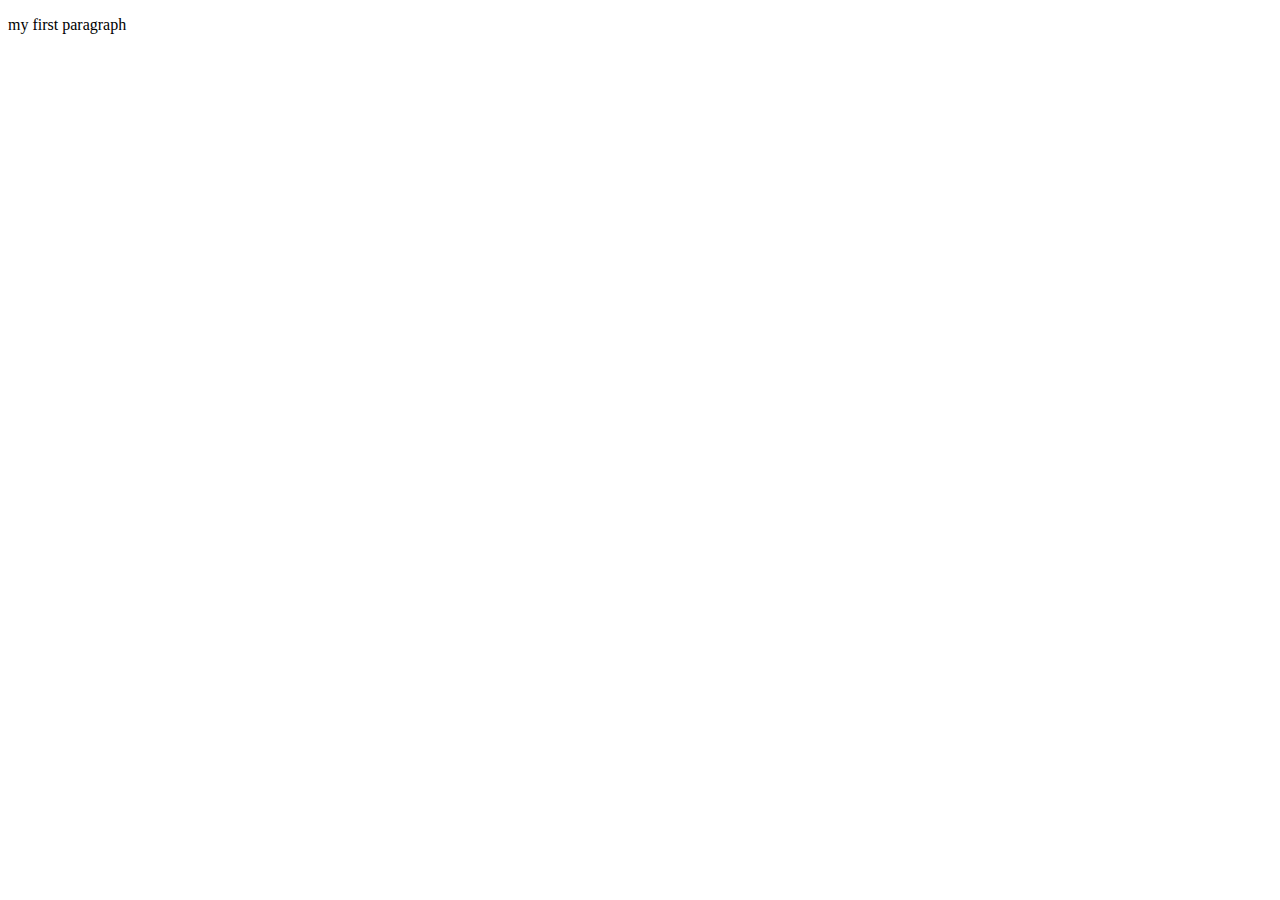
==== html/boilerplate.html @ a073b507 "upload files" ====
<!DOCTYPE html>
<html>
  <head>
    <meta charset="utf-8">
    <link rel="stylesheet" type="text/css" href="mystyle.css">
    <script src="myscript.js"></script>
    <title>myboilerplate</title>
  </head>
  <body>
    <p>my first paragraph</p>
  </body>
</html>
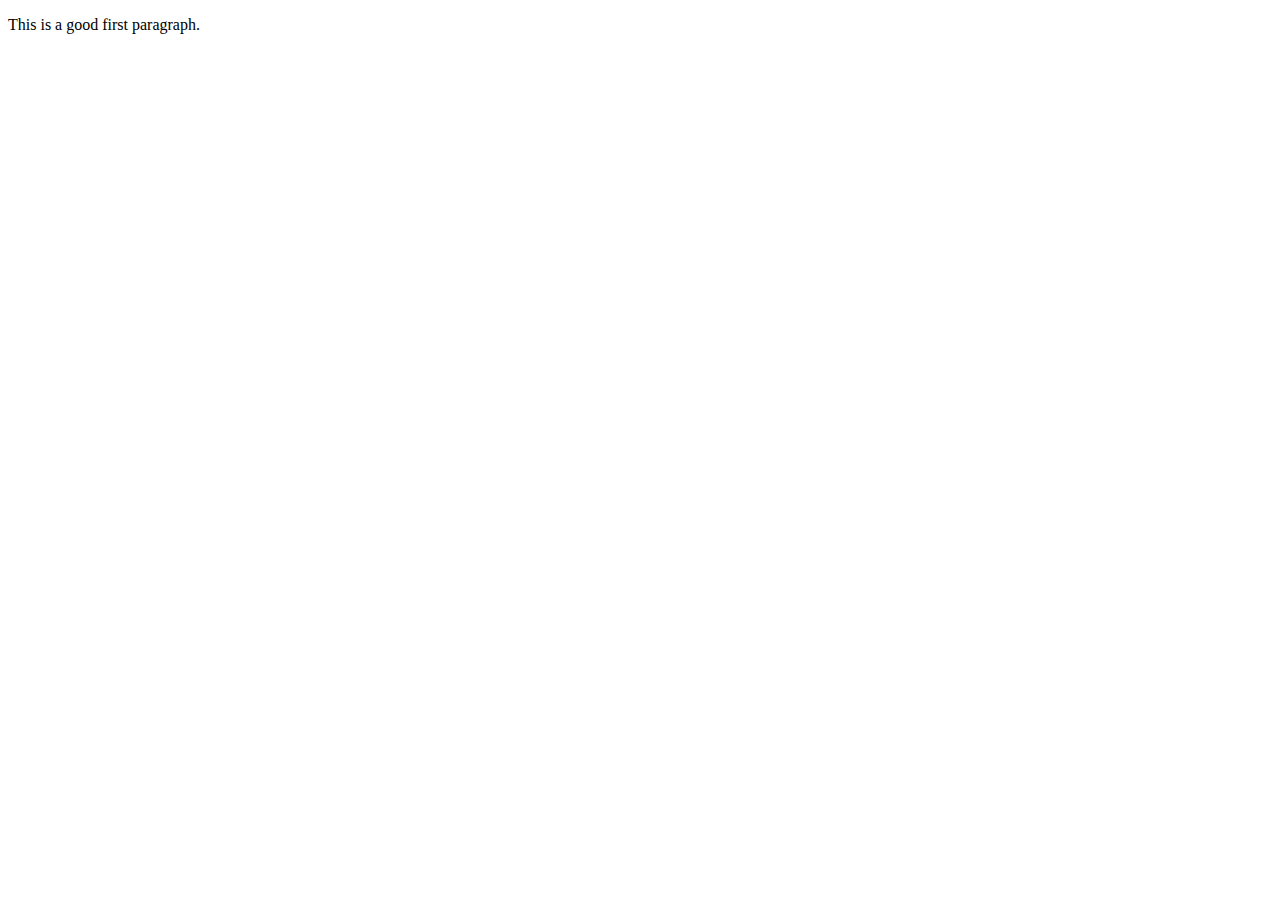
==== commit 3898da1e: "update file" ====
--- a/html/boilerplate.html
+++ b/html/boilerplate.html
@@ -3,10 +3,16 @@
   <head>
     <meta charset="utf-8">
     <link rel="stylesheet" type="text/css" href="mystyle.css">
-    <script src="myscript.js"></script>
-    <title>myboilerplate</title>
+    <link rel="stylesheet" type="text/css" href="theme.css">
+    <link rel="stylesheet" type="text/css" href="layout.css">
+    <title>Title</title>
   </head>
   <body>
-    <p>my first paragraph</p>
+    <p>This is a good first paragraph.</p>
+    
+    
+    
+    
+        <script src="myscript.js"></script>
   </body>
 </html>
